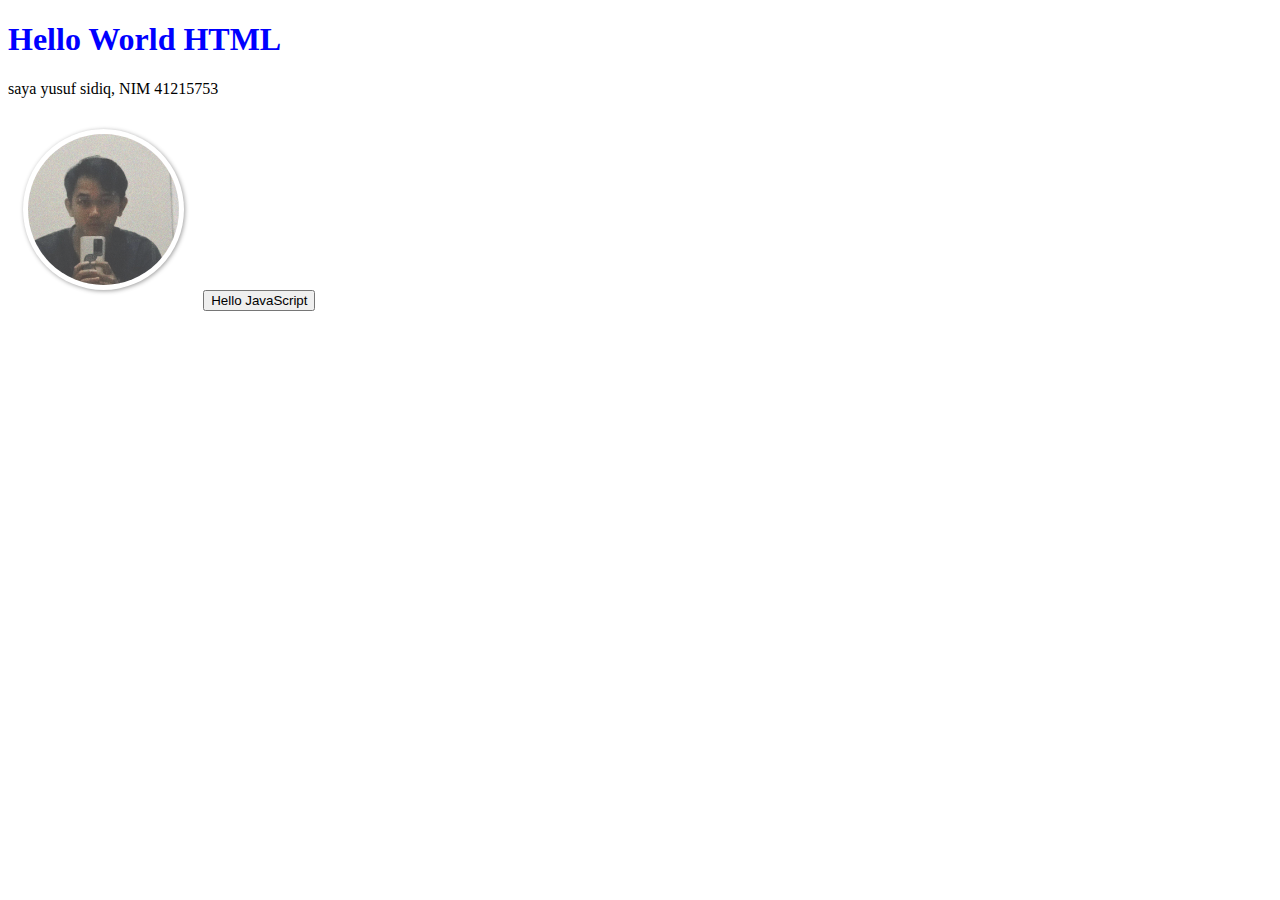
==== index.html @ 0d7521dd "first commit" ====
<!DOCTYPE html>
<html lang="en">
<head>
    <meta charset="UTF-8">
    <meta http-equiv="X-UA-Compatible" content="IE=edge">
    <meta name="viewport" content="width=device-width, initial-scale=1.0">
    <title>Latihan 1</title>
    <link rel="stylesheet" href="css/style.css">
</head>
<body>
    <h1>Hello World HTML</h1>
    <p>saya yusuf sidiq, NIM 41215753</p>
    <img src="img/foto.jpeg" alt="">
    <button onclick="alert('Hello world JavaScript')">Hello JavaScript</button>
</body>
</html>
---- css/style.css ----
h1 {
    color: blue;
    cursor: pointer;
    transition: 0.2s;
}

h1:hover {
    color: red;
    letter-spacing: 2px;
}

img {
    width: 4cm;
    border-radius: 50%;
    padding: 5px;
    box-shadow: 1px 1px 4px gray;
    background: white;
    margin: 15px;
    transition: 00.2s;
    opacity: 75%;
}

img:hover {
    transform: scale(1.2);
    opacity: 100%;
    box-shadow: 1px 1px 6px red;
}
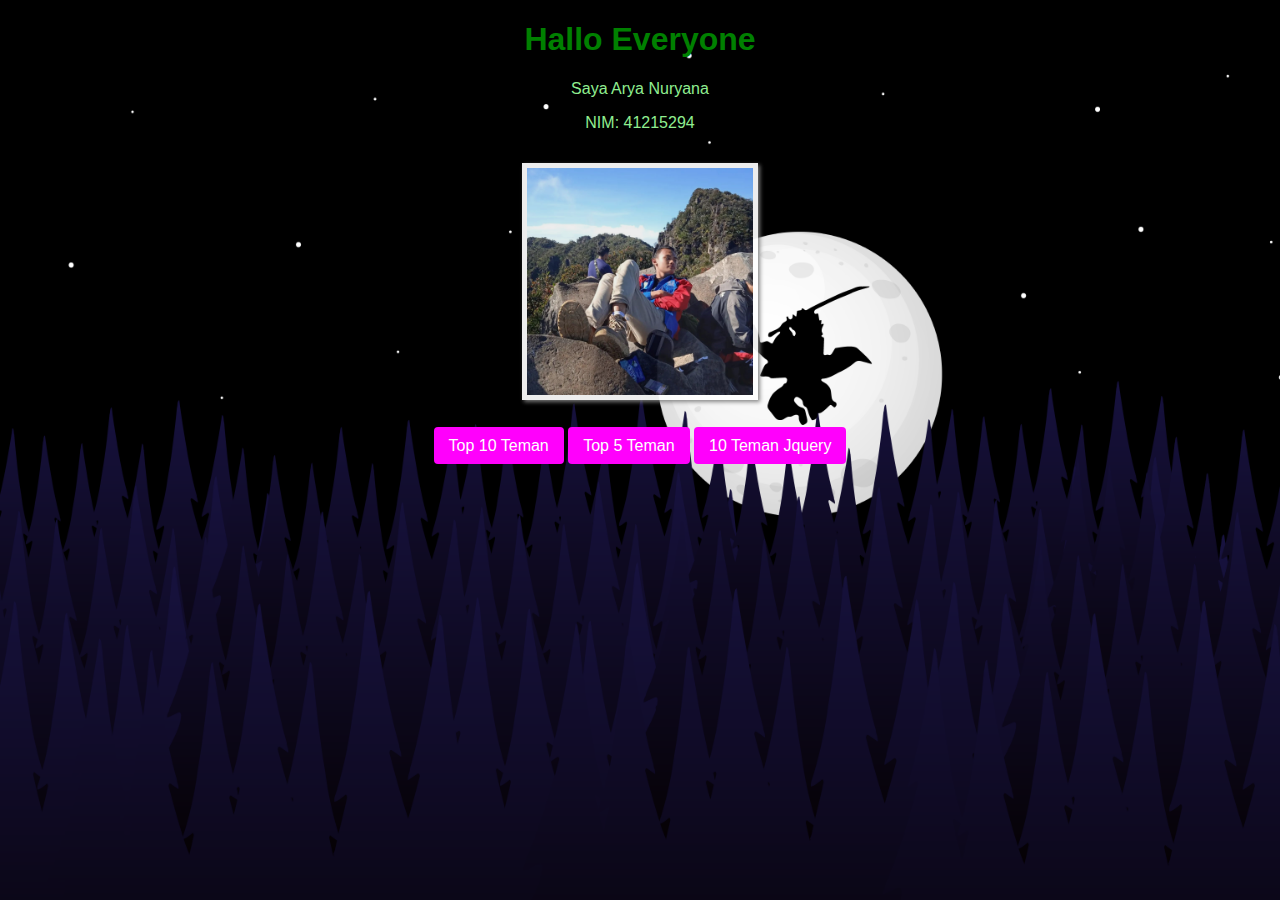
==== commit 4cd7f5d3: "first commit~" ====
--- a/index.html
+++ b/index.html
@@ -3,14 +3,21 @@
 <head>
     <meta charset="UTF-8">
     <meta http-equiv="X-UA-Compatible" content="IE=edge">
-    <meta name="viewport" content="width=device-width, initial-scale=1.0">
-    <title>Latihan 1</title>
-    <link rel="stylesheet" href="css/style.css">
+    <meta name="viewport" content="width=device-width, initial-scale=1.5">
+    <title>My Profile</title>
+    <link rel="stylesheet" href="style.css">
 </head>
 <body>
-    <h1>Hello World HTML</h1>
-    <p>saya yusuf sidiq, NIM 41215753</p>
-    <img src="img/foto.jpeg" alt="">
-    <button onclick="alert('Hello world JavaScript')">Hello JavaScript</button>
+    <div class="top1">
+        <h1>Hallo Everyone</h1>
+        <p>Saya Arya Nuryana</p>
+        <p>NIM: 41215294</p>
+
+        <img src="images/pp.jpeg" alt="pp"><br><br>
+
+        <a onclick="alert('Silahkan Klik OK')" href="p03/tabel.html" class="tombol">Top 10 Teman</a>
+        <a onclick="alert('Silahkan Klik OK')" href="p03css/tabel-2.html" class="tombol">Top 5 Teman</a>
+        <a onclick="alert('Silahkan Klik OK')" href="p03jquery/tabel-3.html" class="tombol">10 Teman Jquery</a>
+    </div>
 </body>
-</html>+</html>
--- a/style.css
+++ b/style.css
@@ -0,0 +1,96 @@
+body {
+    font-family: "Rockwell", "Arial Narrow", Arial, sans-serif;
+    background-image: url('images/bg.png');
+    background-size: cover;
+    background-attachment: fixed; 
+    color: lightgreen;
+    text-shadow: white;
+}
+
+h1{
+    color: green;
+    cursor: pointer;
+    transition: 0.2s;
+}
+
+h1:hover{
+    color: yellow;
+    letter-spacing: 4px;
+}
+
+img{
+    width: 4cm;
+    border-top: 70%;
+    box-shadow: 2px 2px 4px gray;
+    padding: 5px;
+    background: white;
+    margin: 15px;
+    transition: 0.2s;
+    opacity: 93%;
+    width: 6cm;
+    height: 6cm;
+    object-fit: cover;
+}
+
+img:hover{
+    transform: scale(1.2);
+    opacity: 100%;
+    box-shadow: 1px 1px 6px red;
+}
+
+table{
+    border-collapse: collapse;
+    width: 90%;
+}
+
+td, th{
+    border: 1px solid #fc00ff;
+    padding: 8px;
+
+
+}
+
+td:first-child{
+    text-align: center;
+
+
+}
+
+.judul{
+    text-align: center;
+    font-size: 30px;
+}
+
+.judul-tabel{
+    background-color: seagreen;
+    color: navajowhite;
+}
+
+.top1{
+    text-align: center;
+    color: lightgreen;
+}
+
+.tombol{
+    background-color: #ff00fc;
+    color: white;
+    padding: 10px 15px;
+    border: none;
+    border-radius: 4px;
+    cursor: pointer;
+    margin-top: 10px;
+    text-decoration: none;
+}
+
+.tombol:hover{
+    background-color: #45a049;
+}
+
+a{
+    color: orangered;
+    text-decoration: none;
+}
+
+td:hover{
+    background-color: #e84dff;
+}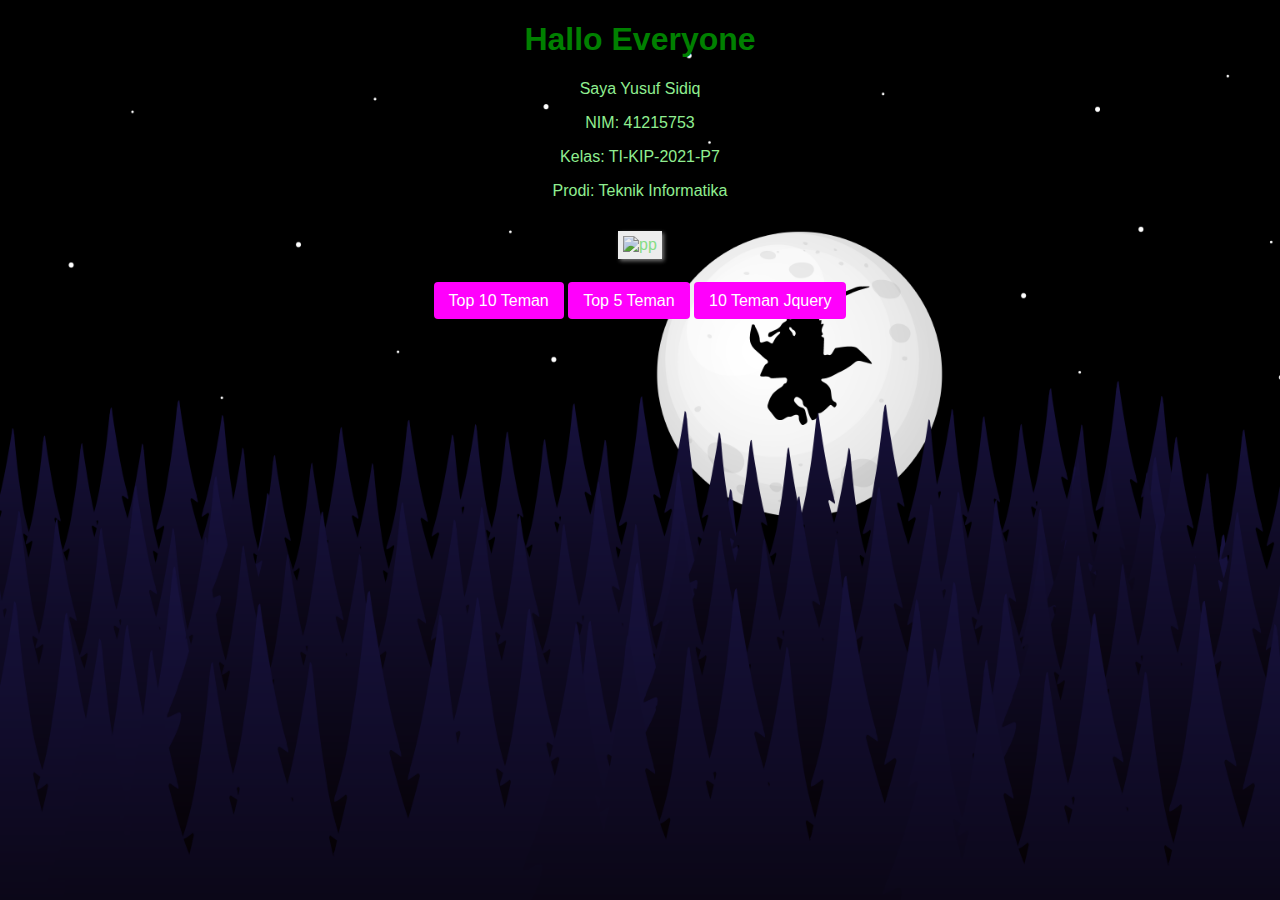
==== commit 4c28c608: "Add files via upload" ====
--- a/index.html
+++ b/index.html
@@ -1,23 +1,25 @@
-<!DOCTYPE html>
-<html lang="en">
-<head>
-    <meta charset="UTF-8">
-    <meta http-equiv="X-UA-Compatible" content="IE=edge">
-    <meta name="viewport" content="width=device-width, initial-scale=1.5">
-    <title>My Profile</title>
-    <link rel="stylesheet" href="style.css">
-</head>
-<body>
-    <div class="top1">
-        <h1>Hallo Everyone</h1>
-        <p>Saya Arya Nuryana</p>
-        <p>NIM: 41215294</p>
-
-        <img src="images/pp.jpeg" alt="pp"><br><br>
-
-        <a onclick="alert('Silahkan Klik OK')" href="p03/tabel.html" class="tombol">Top 10 Teman</a>
-        <a onclick="alert('Silahkan Klik OK')" href="p03css/tabel-2.html" class="tombol">Top 5 Teman</a>
-        <a onclick="alert('Silahkan Klik OK')" href="p03jquery/tabel-3.html" class="tombol">10 Teman Jquery</a>
-    </div>
-</body>
-</html>
+<!DOCTYPE html>
+<html lang="en">
+<head>
+    <meta charset="UTF-8">
+    <meta http-equiv="X-UA-Compatible" content="IE=edge">
+    <meta name="viewport" content="width=device-width, initial-scale=1.5">
+    <title>My Profile</title>
+    <link rel="stylesheet" href="style.css">
+</head>
+<body>
+    <div class="top1">
+        <h1>Hallo Everyone</h1>
+        <p>Saya Yusuf Sidiq</p>
+        <p>NIM: 41215753</p>
+        <p>Kelas: TI-KIP-2021-P7</p>
+        <p>Prodi: Teknik Informatika</p>
+
+        <img src="images/foto.jpeg" alt="pp"><br><br>
+
+        <a onclick="alert('Silahkan Klik OK')" href="p03/tabel.html" class="tombol">Top 10 Teman</a>
+        <a onclick="alert('Silahkan Klik OK')" href="p03css/tabel-2.html" class="tombol">Top 5 Teman</a>
+        <a onclick="alert('Silahkan Klik OK')" href="p03jquery/tabel-3.html" class="tombol">10 Teman Jquery</a>
+    </div>
+</body>
+</html>
